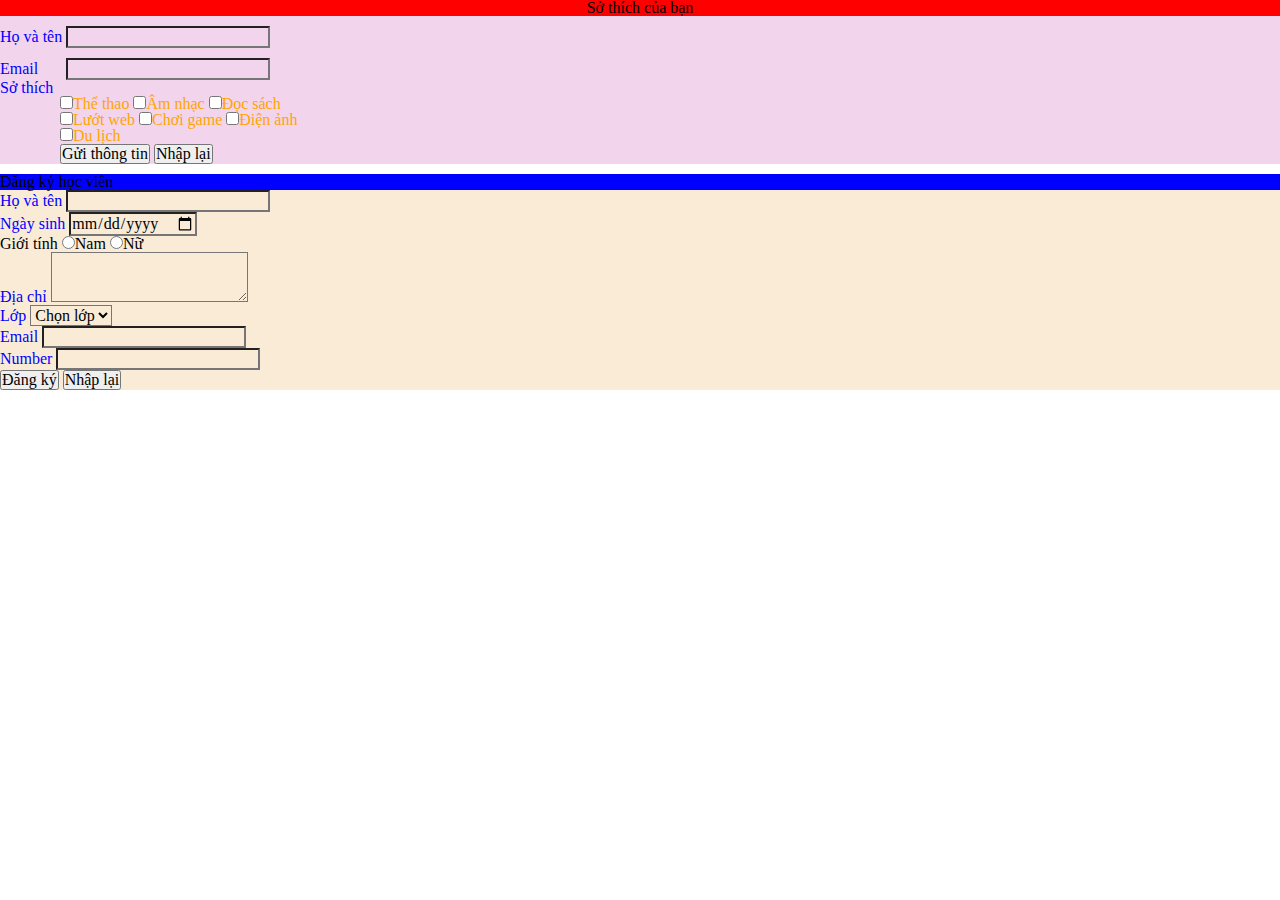
==== gcg.html @ 69e5ebdb "delete file index" ====
<!DOCTYPE html>
<html lang="en">
  <head>
    <meta charset="UTF-8" />
    <meta name="viewport" content="width=device-width, initial-scale=1.0" />
    <title>Document</title>
    <link rel="stylesheet" href="tran.css" />
  </head>
  <body>
    <form action="" class="c">
      <h1 class="a">Sở thích của bạn</h1>

      <div class="d">
        <label for="text">Họ và tên</label>
        <input type="text" />
      </div>

      <div class="d">
        <label for="email" style="margin-right: 24px">Email</label>
        <input type="text" />
      </div>
      <div class="b">
        <label for="Favourite" style="color: blue">Sở thích</label><br />

        <div class="textdis">
          <input type="checkbox" /><span>Thể thao</span>
          <input type="checkbox" /><span>Âm nhạc</span>
          <input type="checkbox" /><span>Đọc sách</span><br />
        </div>
        <div class="textdis">
          <input type="checkbox" /><span>Lướt web</span>
          <input type="checkbox" /><span>Chơi game</span>
          <input type="checkbox" /><span>Điện ảnh</span><br />
          <input type="checkbox" /><span>Du lịch</span>
        </div>
        <div style="margin-left: 60px">
          <button type="submit">Gửi thông tin</button>
          <button type="reset">Nhập lại</button>
        </div>
      </div>
    </form>
  </body>
</html>

<form class="formxv labelxv stylexv">
  <h1 style="background-color: blue">Đăng ký học viên</h1>
  <div>
    <label for="text" class="d">Họ và tên</label>
    <input type="text" />
  </div>
  <div>
    <label for="text" class="d">Ngày sinh</label>
    <input type="date" name="birth" id="birth" />
  </div>
  <div>
    <label for="sex">Giới tính</label>
    <input type="radio" name="gender" id="" /><span>Nam</span>
    <input type="radio" name="gender" id="" /><span>Nữ</span>
  </div>
  <div>
    <label for="text" class="d">Địa chỉ</label>
    <textarea name="address" id="address" cols="20" rows="3"></textarea>
  </div>
  <div>
    <label for="option" class="d">Lớp</label>
    <select>
      <option value="" selected disabled hidden>Chọn lớp</option>
      <option value="English">Anh</option>
      <option value="Chinese">Trung</option>
      <option value="Japanese">Nhât</option>
    </select>
  </div>
  <div>
    <label for="text" class="d">Email</label>
    <input type="email" />
  </div>
  <div>
    <label for="text" class="d">Number</label>
    <input type="text" name="number" id="" />
  </div>
  <div>
    <button type="submit">Đăng ký</button>
    <button type="reset">Nhập lại</button>
  </div>
</form>
<style>
---- tran.css ----
*,
*:before,
*:after {
  box-sizing: border-box;
}
* {
  margin: 0;
  padding: 0;
  font: inherit;
}
img,
picture,
svg,
video {
  display: block;
  max-width: 100%;
}
input,
select,
textarea {
  background-color: transparent;
  outline: none;
}
body {
  min-height: 100vh;
  font-weight: 400;
  font-size: 16px;
  line-height: 1;
}

table {
  border: 1px solid rgb(243, 101, 217);

  width: 50%;
}
td,
th {
  text-align: left;
  padding: 5px;
}
tr:nth-child(even) {
  background-color: rgb(222, 117, 205);
}

.a {
  text-align: center;
  background-color: red;
}
.b {
  text-align: left;
  color: orange;
}
.c {
  background-color: rgb(243, 212, 237);
}
.d {
  color: blue;
  margin-top: 10px;
}
.background {
  background-color: aqua;
}
.textdis {
  margin-left: 60px;
}
.formxv {
  width: 400px;
  margin: 20px auto;
}
.labelxv {
  width: 100%;
  display: inline-block;
  white-space: nowrap;
  margin: 10px 0px 10px 0px;
}
.stylexv {
  background-color: antiquewhite;
}
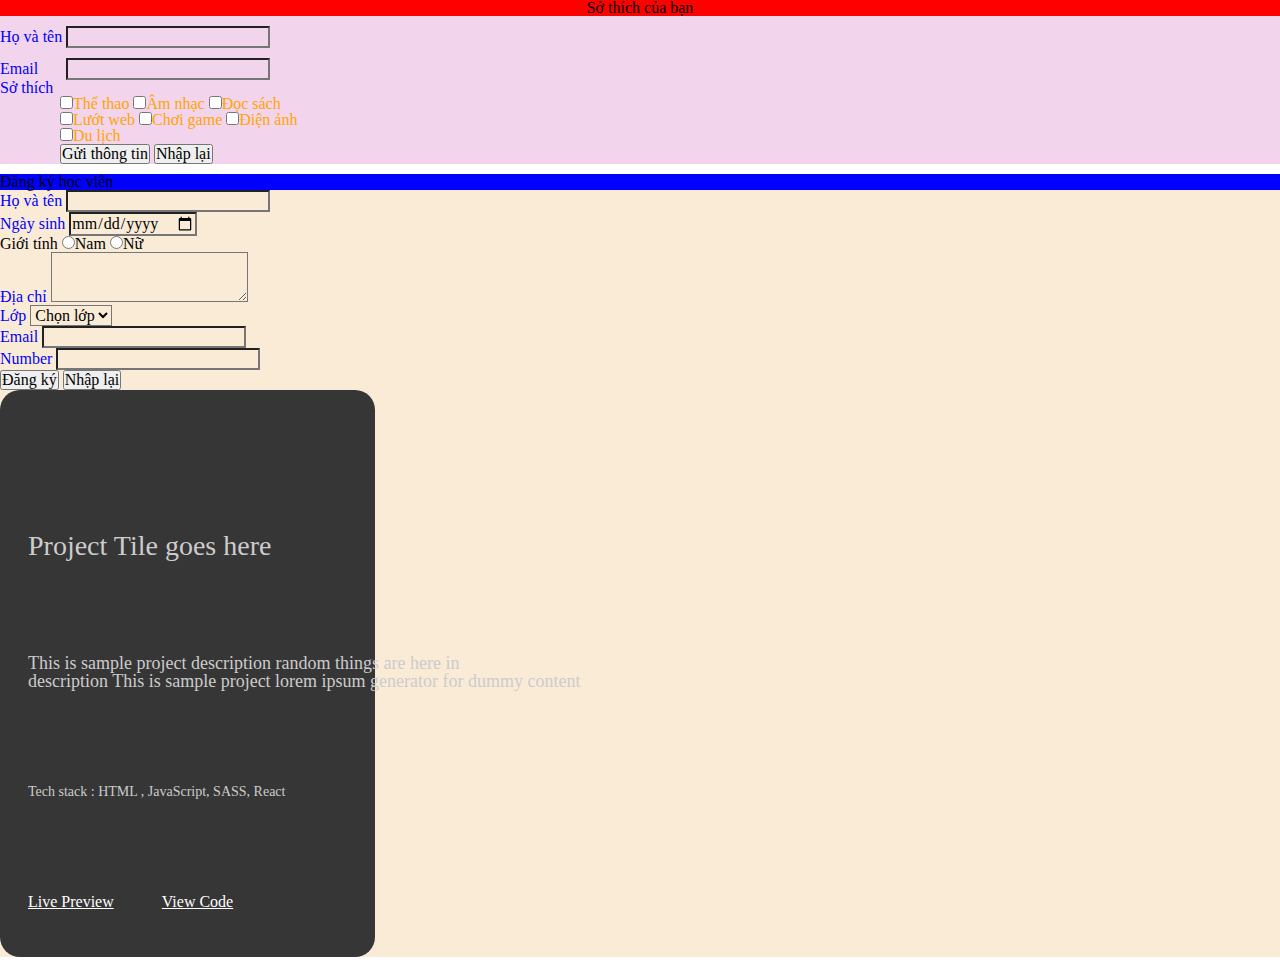
==== commit a0986c97: "push" ====
--- a/gcg.html
+++ b/gcg.html
@@ -67,7 +67,7 @@
       <option value="" selected disabled hidden>Chọn lớp</option>
       <option value="English">Anh</option>
       <option value="Chinese">Trung</option>
-      <option value="Japanese">Nhât</option>
+      <option value="Japanese">Nhật</option>
     </select>
   </div>
   <div>
@@ -82,6 +82,31 @@
     <button type="submit">Đăng ký</button>
     <button type="reset">Nhập lại</button>
   </div>
+
+  <div>
+    <div class="Projects-item">
+      <div>
+        <img class="img-item" src="img/Rectangle 4.jpg" alt="" />
+      </div>
+      <div class="title-item">Project Tile goes here</div>
+      <div class="text-item1">
+        This is sample project description random things are here in
+        <br />
+        description This is sample project lorem ipsum generator for dummy
+        content
+      </div>
+      <div class="text-item2">Tech stack : HTML , JavaScript, SASS, React</div>
+      <div class="link-github">
+        <div>
+          <i class="fa-solid fa-link"></i>
+          <span><u>Live Preview</u></span>
+        </div>
+        <div>
+          <i class="fa-brands fa-github"></i>
+          <span><u>View Code</u></span>
+        </div>
+      </div>
+    </div>
+  </div>
 </form>
-<style>
-
+<h2></h2>
--- a/tran.css
+++ b/tran.css
@@ -76,3 +76,66 @@
 .stylexv {
   background-color: antiquewhite;
 }
+
+.project-top {
+  margin-top: 96px;
+  margin-bottom: 65px;
+  justify-content: center;
+  gap: 50px;
+  display: flex;
+}
+.text-Project {
+  margin-bottom: 99px;
+  text-align: center;
+  color: rgba(167, 167, 167, 1);
+  font-size: 32px;
+}
+
+.Projects-item {
+  padding-top: 0px;
+  display: flex;
+  background-color: rgba(54, 54, 54, 1);
+  width: 375px;
+  height: 567px;
+  border-radius: 20px;
+  flex-direction: column;
+  justify-content: space-around;
+}
+
+.img-item {
+  margin-top: -17px;
+}
+
+.title-item {
+  padding-left: 28px;
+  color: rgba(204, 204, 204, 1);
+  font-weight: 500;
+  font-size: 28px;
+}
+
+.text-item1 {
+  padding-left: 28px;
+  font-size: 18px;
+  color: rgba(204, 204, 204, 1);
+}
+
+.text-item2 {
+  padding-left: 28px;
+  color: rgba(204, 204, 204, 1);
+  font-size: 14px;
+}
+
+.link-github {
+  gap: 48px;
+  justify-content: flex-start;
+  padding-left: 28px;
+  display: flex;
+  color: rgba(255, 255, 255, 1);
+}
+
+.project-bottom {
+  margin-bottom: 200px;
+  justify-content: center;
+  gap: 50px;
+  display: flex;
+}
